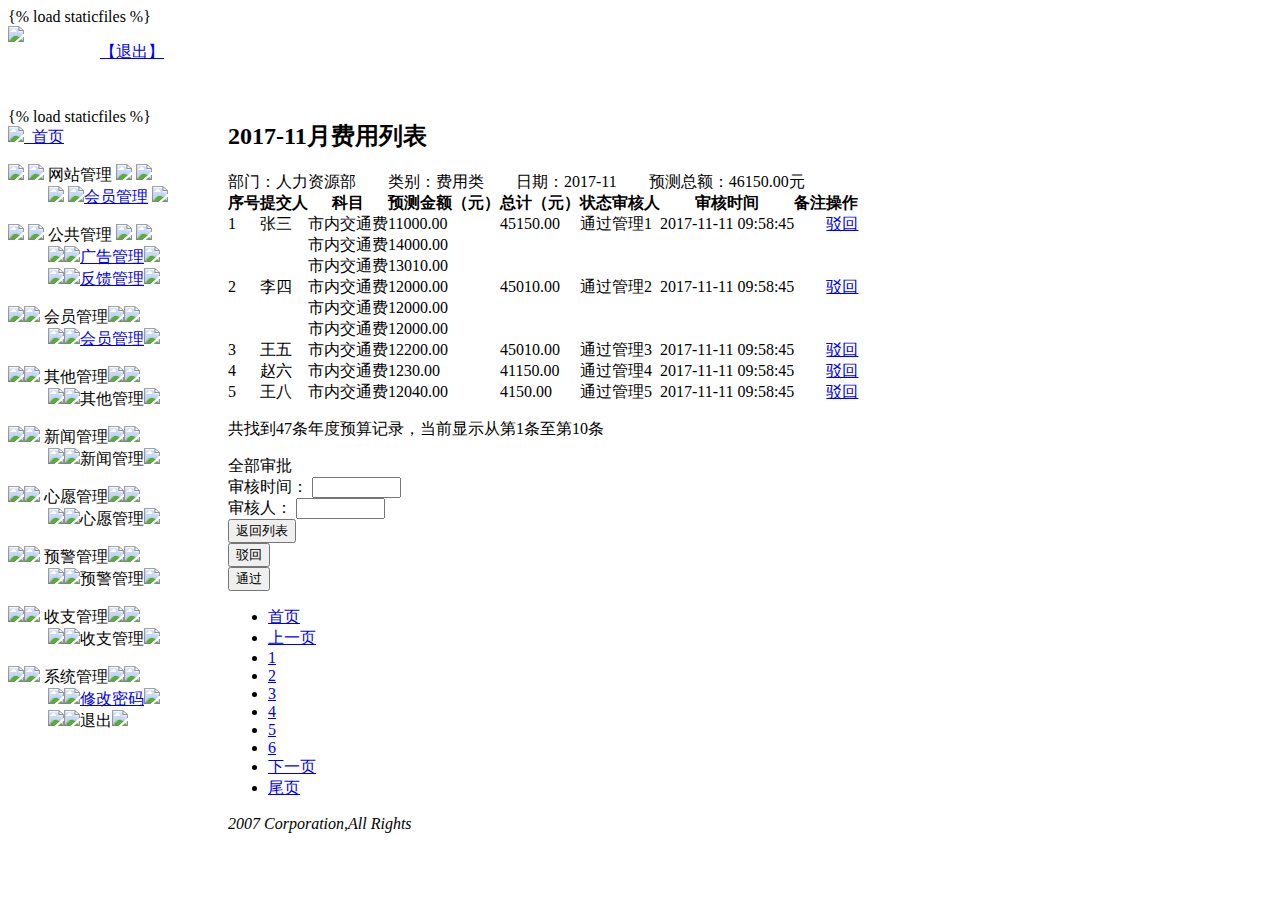
==== ttsx_app/templates/index.html @ 22eeb1e9 "chage static file" ====
﻿<!DOCTYPE html PUBLIC "-//W3C//DTD XHTML 1.0 Transitional//EN" "http://www.w3.org/TR/xhtml1/DTD/xhtml1-transitional.dtd">
<html xmlns = "http://www.w3.org/1999/xhtml" >
<head>
<meta http - equiv = "Content-Type" content = "text/html; charset=utf-8" />
<title >首页</title>
</head>
<frameset rows = "100,*" cols = "*" scrolling = "No" framespacing = "0"
    frameborder = "no" border = "0">
    <frame src = "head.html" name = "headmenu" id = "mainFrame" title = "mainFrame" />
    <!-- 引用头部 -->
    <!-- 引用左边和主体部分 -->
    <frameset rows = "100*" cols = "220,*" scrolling = "No"
    framespacing = "0" frameborder = "no" border = "0" >
    <frame src = "left.html" name = "leftmenu" id = "mainFrame" title = "mainFrame" />
    <frame src = "main.html" name = "main" scrolling = "yes" noresize = "noresize"
    id = "rightFrame" title = "rightFrame" />
    </frameset>
</frameset>
</html >
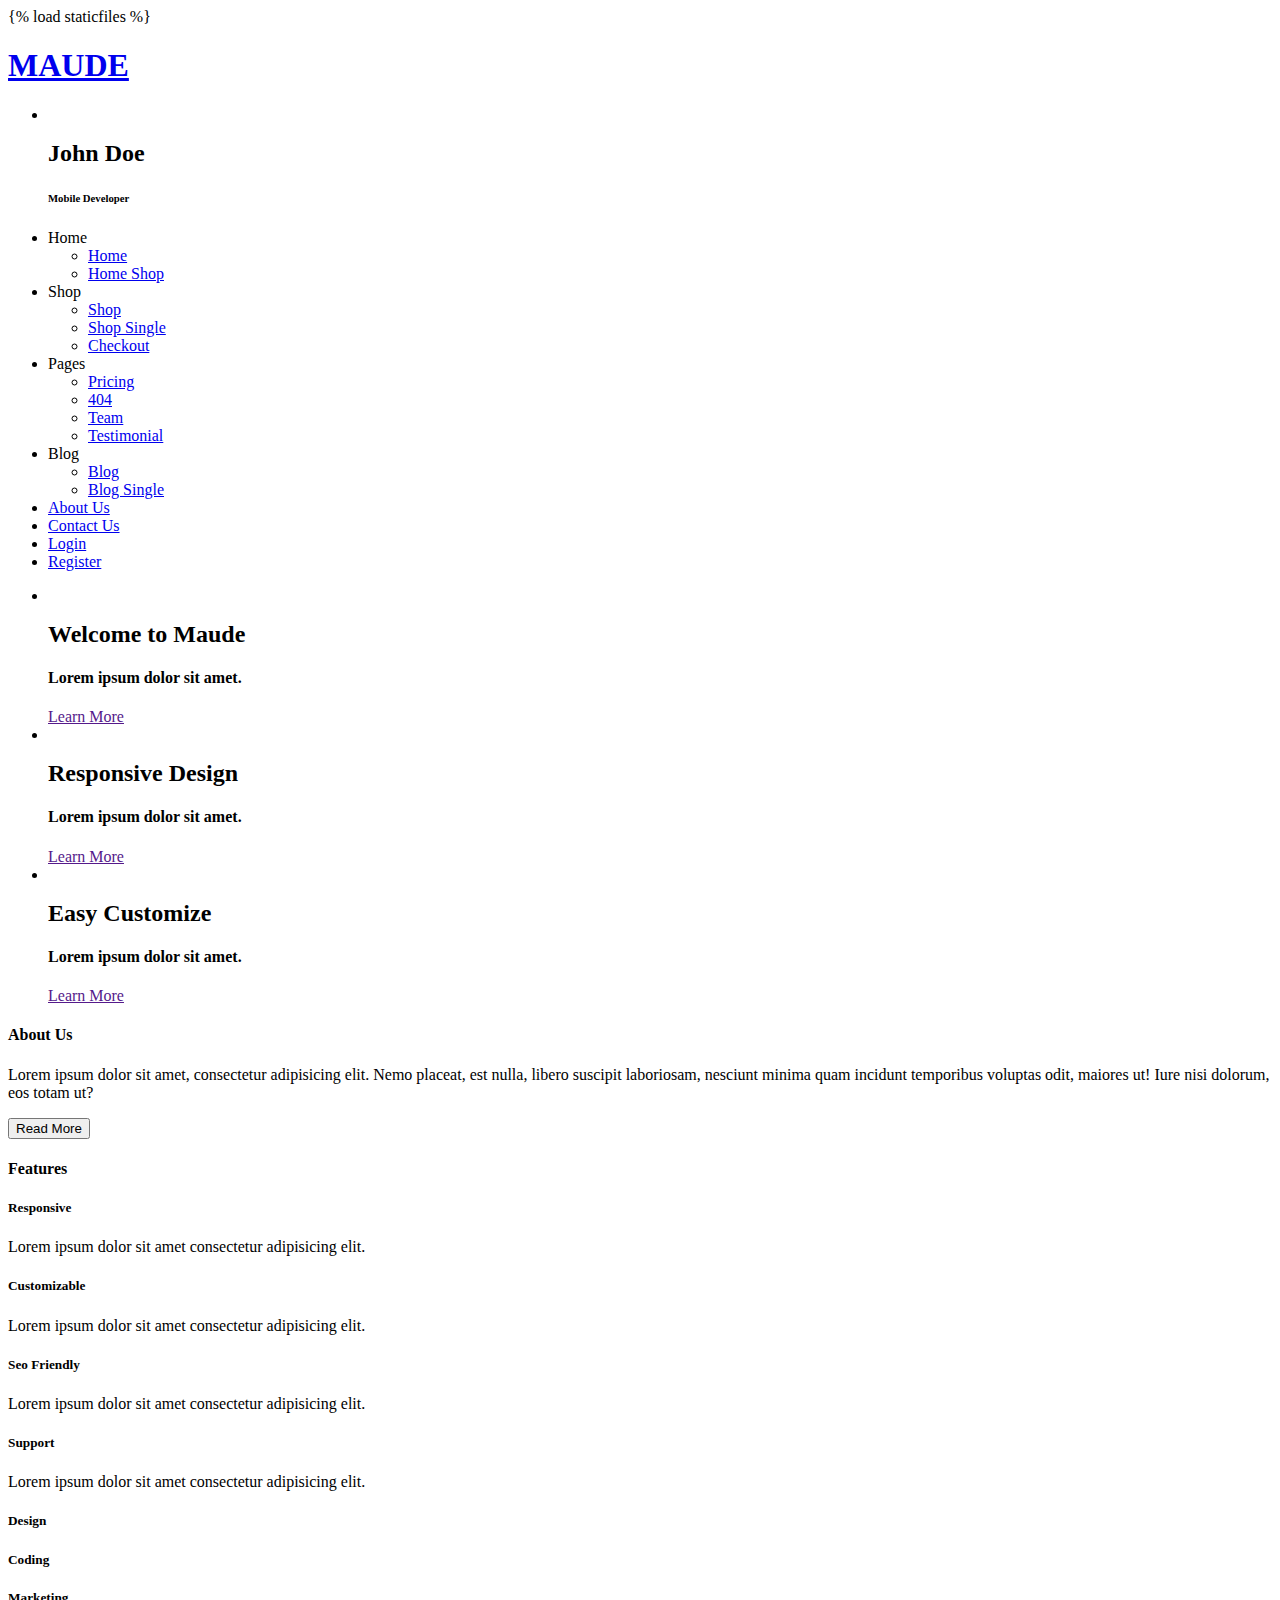
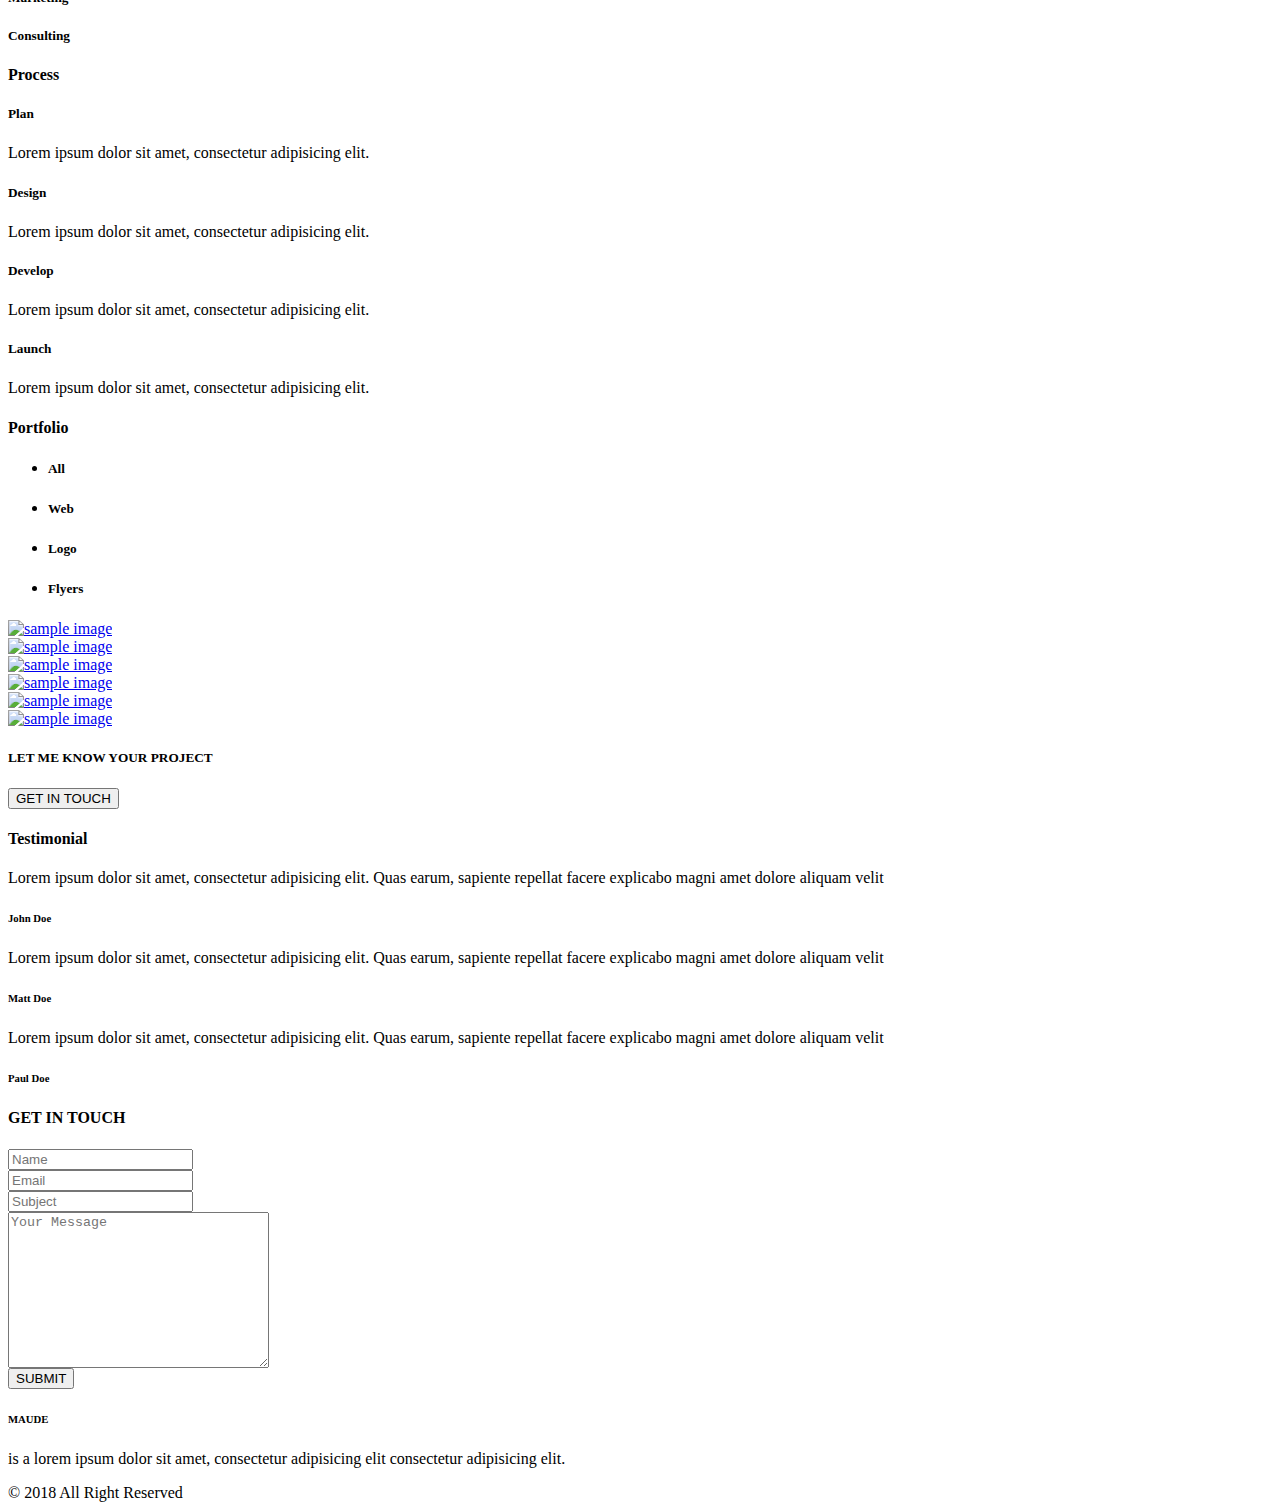
==== commit 02304e7a: "chage html" ====
--- a/ttsx_app/templates/index.html
+++ b/ttsx_app/templates/index.html
@@ -1,19 +1,421 @@
-﻿<!DOCTYPE html PUBLIC "-//W3C//DTD XHTML 1.0 Transitional//EN" "http://www.w3.org/TR/xhtml1/DTD/xhtml1-transitional.dtd">
-<html xmlns = "http://www.w3.org/1999/xhtml" >
+﻿{% load staticfiles %}
+<!DOCTYPE html>
+<html lang="zxx">
 <head>
-<meta http - equiv = "Content-Type" content = "text/html; charset=utf-8" />
-<title >首页</title>
+	<meta charset="UTF-8">
+	<title>Maude - Mobile Template</title>
+	<meta name="viewport" content="width=device-width, initial-scale=1  maximum-scale=1">
+	<meta name="mobile-web-app-capable" content="yes">
+	<meta name="apple-mobile-web-app-capable" content="yes">
+	<meta name="apple-touch-fullscreen" content="yes">
+	<meta name="HandheldFriendly" content="True">
+
+	<link rel="stylesheet" href="/static/css/materialize.css">
+	<link rel="stylesheet" href="/static/font-awesome/css/font-awesome.min.css">
+	<link rel="stylesheet" href="/static/css/normalize.css">
+	<link rel="stylesheet" href="/static/css/owl.carousel.css">
+	<link rel="stylesheet" href="/static/css/owl.theme.css">
+	<link rel="stylesheet" href="/static/css/owl.transitions.css">
+	<link rel="stylesheet" href="/static/css/fakeLoader.css">
+	<link rel="stylesheet" href="/static/css/magnific-popup.css">
+	<link rel="stylesheet" href="/static/css/style.css">
+	
+	<link rel="shortcut icon" href="/static/img/favicon.png">
+
 </head>
-<frameset rows = "100,*" cols = "*" scrolling = "No" framespacing = "0"
-    frameborder = "no" border = "0">
-    <frame src = "head.html" name = "headmenu" id = "mainFrame" title = "mainFrame" />
-    <!-- 引用头部 -->
-    <!-- 引用左边和主体部分 -->
-    <frameset rows = "100*" cols = "220,*" scrolling = "No"
-    framespacing = "0" frameborder = "no" border = "0" >
-    <frame src = "left.html" name = "leftmenu" id = "mainFrame" title = "mainFrame" />
-    <frame src = "main.html" name = "main" scrolling = "yes" noresize = "noresize"
-    id = "rightFrame" title = "rightFrame" />
-    </frameset>
-</frameset>
-</html >+<body>
+
+     
+
+
+	<!-- navbar top -->
+	<div class="navbar-top">
+		<div class="side-nav-panel-left">
+			<a href="#" data-activates="slide-out-left" class="side-nav-left"><i class="fa fa-bars"></i></a>
+		</div>
+		<!-- site brand	 -->
+		<div class="site-brand">
+			<a href="index.html"><h1>MAUDE</h1></a>
+		</div>
+		<!-- end site brand	 -->
+		<div class="side-nav-panel-right">
+			<a href="contact.html" class="side-nav-right"><i class="fa fa-envelope"></i></a>
+		</div>
+	</div>
+	<!-- end navbar top -->
+
+	<!-- side nav left-->
+	<div class="side-nav-panel-left">
+		<ul id="slide-out-left" class="side-nav side-nav-panel collapsible">
+			<li class="profil">
+				<img src="/static/img/profile.jpg" alt="">
+				<h2>John Doe</h2>
+				<h6>Mobile Developer</h6>
+			</li>
+			<li class="li-top">
+				<div class="collapsible-header"><i class="fa fa-home"></i>Home <span><i class="fa fa-caret-down"></i></span></div>
+				<div class="collapsible-body">
+					<ul class="side-nav-panel">
+						<li><a href="index.html">Home</a></li>
+						<li><a href="home-shop.html">Home Shop</a></li>
+					</ul>
+				</div>
+			</li>
+			<li>
+				<div class="collapsible-header"><i class="fa fa-shopping-cart"></i>Shop <span><i class="fa fa-caret-down"></i></span></div>
+				<div class="collapsible-body">
+					<ul class="side-nav-panel">
+						<li><a href="home-shop.html">Shop</a></li>
+						<li><a href="shop-single.html">Shop Single</a></li>
+						<li><a href="checkout.html">Checkout</a></li>
+					</ul>
+				</div>
+			</li>
+			<li>
+				<div class="collapsible-header"><i class="fa fa-file-o"></i>Pages <span><i class="fa fa-caret-down"></i></span></div>
+				<div class="collapsible-body">
+					<ul class="side-nav-panel">
+						<li><a href="pricing.html">Pricing</a></li>
+						<li><a href="error404.html">404</a></li>
+						<li><a href="team.html">Team</a></li>
+						<li><a href="testimonial.html">Testimonial</a></li>
+					</ul>
+				</div>
+			</li>
+			<li>
+				<div class="collapsible-header"><i class="fa fa-bold"></i>Blog <span><i class="fa fa-caret-down"></i></span></div>
+				<div class="collapsible-body">
+					<ul class="side-nav-panel">
+						<li><a href="blog.html">Blog</a></li>
+						<li><a href="blog-single.html">Blog Single</a></li>
+					</ul>
+				</div>
+			</li>
+			<li><a href="about-us.html"><i class="fa fa-user"></i>About Us</a></li>
+			<li><a href="contact.html"><i class="fa fa-envelope-o"></i>Contact Us</a></li>
+			<li><a href="login.html"><i class="fa fa-sign-in"></i>Login</a></li>
+			<li><a href="register.html"><i class="fa fa-user-plus"></i>Register</a></li>
+		</ul>
+	</div>
+	<!-- end side nav left-->
+	
+	<!-- slider -->
+	<div class="slider">
+		
+		<ul class="slides">
+			<li>
+				<img src="/static/img/slide1.jpg" alt="">
+				<div class="caption slider-content center-align ">
+					<div class="container">
+						<h2>Welcome to Maude</h2>
+						<h4>Lorem ipsum dolor sit amet.</h4>
+						<a href="" class="button-default">Learn More</a>
+					</div>
+				</div>
+			</li>
+			<li>
+				<img src="/static/img/slide2.jpg" alt="">
+				<div class="caption slider-content center-align">
+					<div class="container">
+						<h2>Responsive Design</h2>
+						<h4>Lorem ipsum dolor sit amet.</h4>
+						<a href="" class="button-default">Learn More</a>
+					</div>
+				</div>
+			</li>
+			<li>
+				<img src="/static/img/slide3.jpg" alt="">
+				<div class="caption slider-content center-align">
+					<div class="container">
+						<h2>Easy Customize</h2>
+						<h4>Lorem ipsum dolor sit amet.</h4>
+						<a href="" class="button-default">Learn More</a>
+					</div>
+				</div>
+			</li>
+		</ul>
+
+	</div>
+	<!-- end slider -->
+
+	<!-- about -->
+	<div class="section about-home">
+		<div class="container">
+			<div class="section-head">
+				<h4>About Us</h4>
+			</div>
+			<p>Lorem ipsum dolor sit amet, consectetur adipisicing elit. Nemo placeat, est nulla, libero suscipit laboriosam, nesciunt minima quam incidunt temporibus voluptas odit, maiores ut! Iure nisi dolorum, eos totam ut?</p>
+			<button class="button-default">Read More</button>
+		</div>
+	</div>
+	<!-- end about -->
+
+	<!-- features -->
+	<div class="section features bg-second">
+		<div class="container">
+			<div class="section-head">
+				<h4>Features</h4>
+			</div>
+			<div class="row">
+				<div class="col s6">
+					<div class="content">
+						<i class="fa fa-desktop"></i>
+						<h5>Responsive</h5>
+						<p>Lorem ipsum dolor sit amet consectetur adipisicing elit.</p>
+					</div>
+				</div>
+				<div class="col s6">
+					<div class="content">
+						<i class="fa fa-cogs"></i>
+						<h5>Customizable</h5>
+						<p>Lorem ipsum dolor sit amet consectetur adipisicing elit.</p>
+					</div>
+				</div>
+			</div>
+			<div class="row">
+				<div class="col s6">
+					<div class="content">
+						<i class="fa fa-signal"></i>
+						<h5>Seo Friendly</h5>
+						<p>Lorem ipsum dolor sit amet consectetur adipisicing elit.</p>
+					</div>
+				</div>
+				<div class="col s6">
+					<div class="content">
+						<i class="fa fa-support"></i>
+						<h5>Support</h5>
+						<p>Lorem ipsum dolor sit amet consectetur adipisicing elit.</p>
+					</div>
+				</div>
+			</div>
+		</div>
+	</div>
+	<!-- end features -->
+
+	<!-- services -->
+	<div class="section services">
+		<div class="container">
+			<div class="row">
+				<div class="col s6">
+					<div class="content">
+						<i class="fa fa-laptop"></i>
+						<h5>Design</h5>
+					</div>
+				</div>
+				<div class="col s6">
+					<div class="content">
+						<i class="fa fa-code"></i>
+						<h5>Coding</h5>
+					</div>
+				</div>
+			</div>
+			<div class="row">
+				<div class="col s6">
+					<div class="content">
+						<i class="fa fa-bar-chart"></i>
+						<h5>Marketing</h5>
+					</div>
+				</div>
+				<div class="col s6">
+					<div class="content">
+						<i class="fa fa-cogs"></i>
+						<h5>Consulting</h5>
+					</div>
+				</div>
+			</div>
+		</div>
+	</div>
+	<!-- end services -->
+
+	<!-- process -->
+	<div class="process section">
+		 <div class="container">
+		 	<div class="section-head">
+				<h4>Process</h4>
+			</div>
+			<div class="row">
+				<div class="col s6">
+					<div class="content p01">
+						<i class="fa fa-lightbulb-o"></i>
+						<h5>Plan</h5>
+						<p>Lorem ipsum dolor sit amet, consectetur adipisicing elit. </p>
+					</div>
+				</div>
+				<div class="col s6">
+					<div class="content p02">
+						<i class="fa fa-paint-brush"></i>
+						<h5>Design</h5>
+						<p>Lorem ipsum dolor sit amet, consectetur adipisicing elit. </p>
+					</div>
+				</div>
+			</div>
+			<div class="row">
+				<div class="col s6">
+					<div class="content p03">
+						<i class="fa fa-code"></i>
+						<h5>Develop</h5>
+						<p>Lorem ipsum dolor sit amet, consectetur adipisicing elit. </p>
+					</div>
+				</div>
+				<div class="col s6">
+					<div class="content p04">
+						<i class="fa fa-paper-plane"></i>
+						<h5>Launch</h5>
+						<p>Lorem ipsum dolor sit amet, consectetur adipisicing elit. </p>
+					</div>
+				</div>
+			</div>
+		</div>
+	</div>
+	<!-- end process -->
+
+
+	<!-- home portfolio -->
+	<div class="section bg-second">
+	    <div class="container">
+	    	<div class="section-head">
+				<h4>Portfolio</h4>
+			</div>
+	        <div class="portfolio">
+		        <ul class="simplefilter">
+	                <li class="active" data-filter="all"><h5>All</h5></li>
+	                <li data-filter="1"><h5>Web</h5></li>
+	                <li data-filter="2"><h5>Logo</h5></li>
+	                <li data-filter="3"><h5>Flyers</h5></li>
+	            </ul>
+		        <div class="row">
+		            <div class="filtr-container">
+		                <div class="col s6 filtr-item col-pd" data-category="1, 3">
+		                    <a href="/static/img/portfolio1.jpg" class="image-popup"><img class="responsive-img" src="/static/img/portfolio1.jpg" alt="sample image"></a>
+		                </div>
+		                <div class="col s6 filtr-item col-pd" data-category="2, 3">
+		                   <a href="/static/img/portfolio2.jpg" class="image-popup"><img class="responsive-img" src="/static/img/portfolio2.jpg" alt="sample image"></a>
+		                </div>
+		                <div class="col s6 filtr-item col-pd" data-category="3, 3">
+		                   <a href="/static/img/portfolio3.jpg" class="image-popup"><img class="responsive-img" src="/static/img/portfolio3.jpg" alt="sample image"></a>
+		                </div>
+		                <div class="col s6 filtr-item col-pd" data-category="1, 2">
+		                   <a href="/static/img/portfolio4.jpg" class="image-popup"><img class="responsive-img" src="/static/img/portfolio4.jpg" alt="sample image"></a>
+		                </div>
+		                <div class="col s6 filtr-item col-pd" data-category="2, 1">
+		                   <a href="/static/img/portfolio5.jpg" class="image-popup"><img class="responsive-img" src="/static/img/portfolio5.jpg" alt="sample image"></a>
+		                </div>
+		                <div class="col s6 filtr-item col-pd" data-category="1, 1">
+		                   <a href="/static/img/portfolio6.jpg" class="image-popup"><img class="responsive-img" src="/static/img/portfolio6.jpg" alt="sample image"></a>
+		                </div>
+		            </div>
+		        </div>
+	        </div>
+	    </div>
+	</div>
+	<!-- end home portfolio -->
+
+
+	<!-- quote -->
+	<div class="quote section">
+		<div class="container">
+			<h5>LET ME KNOW YOUR PROJECT</h5>
+			<button class="button-default">GET IN TOUCH</button>
+		</div>
+	</div>
+	<!-- end quote -->
+	
+
+	<!-- testimonial -->
+	<div class="section testimonial bg-second">
+		<div class="container">
+			<div class="section-head">
+				<h4>Testimonial</h4>
+			</div>
+			<div id="owl-testimonial">
+				<div class="item">
+					<i class="fa fa-quote-left"></i>
+					<p>Lorem ipsum dolor sit amet, consectetur adipisicing elit. Quas earum, sapiente repellat facere explicabo magni amet dolore aliquam velit</p>
+					<h6>John Doe</h6>
+				</div>
+				<div class="item">
+					<i class="fa fa-quote-left"></i>
+					<p>Lorem ipsum dolor sit amet, consectetur adipisicing elit. Quas earum, sapiente repellat facere explicabo magni amet dolore aliquam velit</p>
+					<h6>Matt Doe</h6>
+				</div>
+				<div class="item">
+					<i class="fa fa-quote-left"></i>
+					<p>Lorem ipsum dolor sit amet, consectetur adipisicing elit. Quas earum, sapiente repellat facere explicabo magni amet dolore aliquam velit</p>
+					<h6>Paul Doe</h6>
+				</div>
+			</div>
+		</div>
+	</div>
+	<!-- end testimonial -->
+
+	<!-- contact us -->
+	<div class="section contact">
+		<div class="container">
+			<div class="section-head">
+				<h4>GET IN TOUCH</h4>
+			</div>
+			<div class="contact-us">
+				<div class="row">
+					<div class="col s12">
+						<form action="send-mail.php" class="contact-form" id="contact-form" method="post">
+							<div class="form-group" id="name-field">
+								<input type="text" class="validate" id="form-name" name="form-name" placeholder="Name" required>
+							</div>
+							<div class="form-group" id="email-field">
+								<input type="email" class="validate" id="form-email" name="form-email" placeholder="Email" required>
+							</div>
+							<div class="form-group" id="subject-field">
+								<input type="text" class="validate" id="form-subject" name="form-subject" placeholder="Subject" required>
+							</div>
+							<div class="form-group" id="message-field">
+								<textarea name="form-message" id="form-message" cols="30" rows="10" class="materialize-textarea" placeholder="Your Message" required></textarea>
+							</div>
+							<div class="form-group">
+								<button class="button-default" type="submit" id="submit" name="submit">SUBMIT</button>
+							</div>
+						</form>
+					</div>
+				</div>
+			</div>
+		</div>
+	</div>
+	<!-- end contact us -->
+	
+	<!-- loader -->
+	<div id="fakeLoader"></div>
+	<!-- end loader -->
+	
+	<!-- footer -->
+	<div class="footer">
+		<div class="container">
+			<div class="about-us-foot">
+				<h6>MAUDE</h6>
+				<p>is a lorem ipsum dolor sit amet, consectetur adipisicing elit consectetur adipisicing elit.</p>
+			</div>
+			<div class="social-media">
+				<a href=""><i class="fa fa-facebook"></i></a>
+				<a href=""><i class="fa fa-twitter"></i></a>
+				<a href=""><i class="fa fa-google"></i></a>
+				<a href=""><i class="fa fa-linkedin"></i></a>
+				<a href=""><i class="fa fa-instagram"></i></a>
+			</div>
+			<div class="copyright">
+				<span>© 2018 All Right Reserved</span>
+			</div>
+		</div>
+	</div>
+	<!-- end footer -->
+	
+	<!-- scripts -->
+	<script src="/static/js/jquery.min.js"></script>
+	<script src="/static/js/materialize.min.js"></script>
+	<script src="/static/js/owl.carousel.min.js"></script>
+	<script src="/static/js/jquery.filterizr.js"></script>
+	<script src="/static/js/jquery.magnific-popup.min.js"></script>
+	<script src="/static/js/portfolio.js"></script>
+	<script src="/static/js/owl.carousel.min.js"></script>
+	<script src="/static/js/fakeLoader.min.js"></script>
+	<script src="/static/js/main.js"></script>
+
+</body>
+</html>
